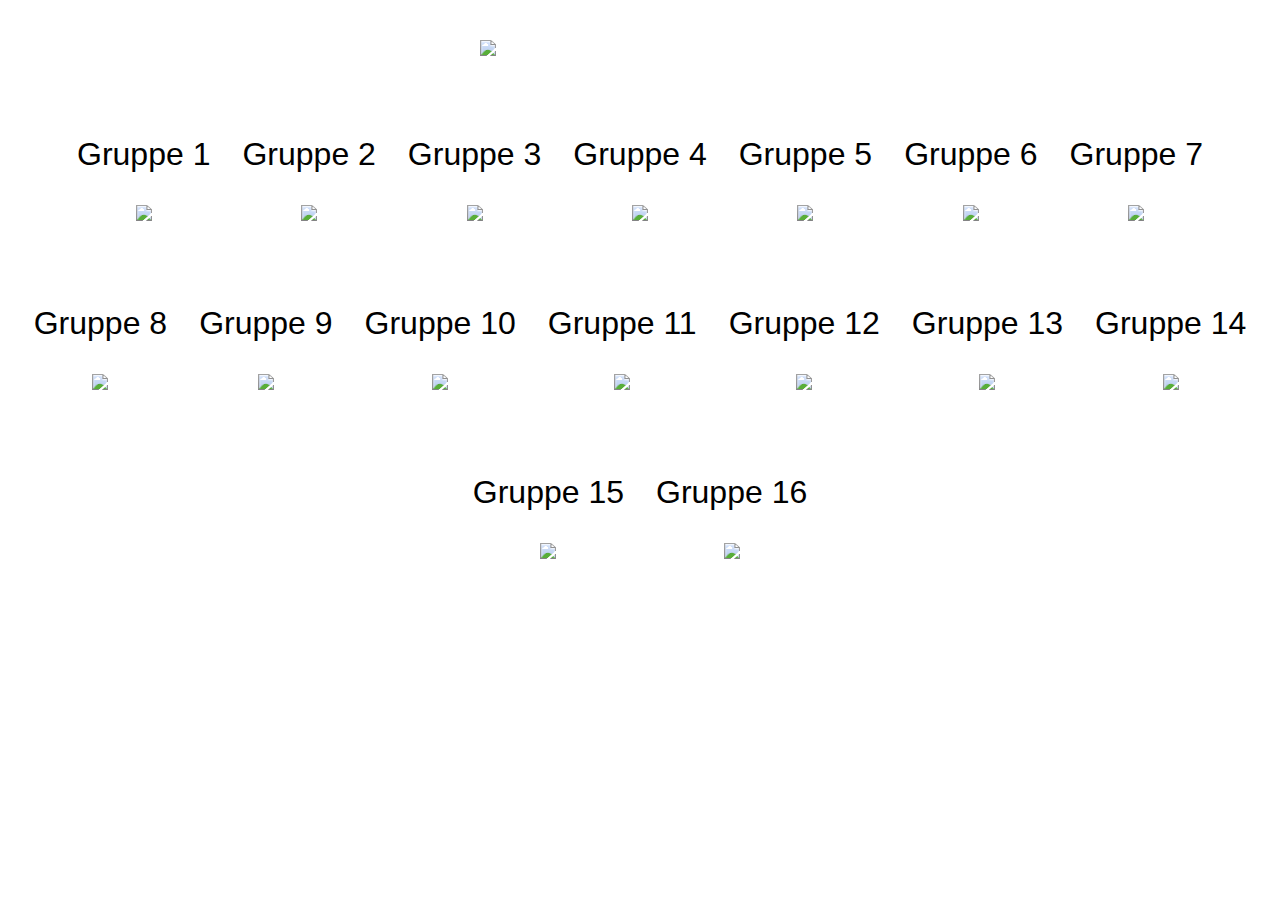
==== app/src/main/resources/static/bilder.html @ 90bf650e "bilder.html-view for oppgave 8" ====
<!DOCTYPE html>
<html>
    <head>
        <meta charset="utf-8">
        <title>AWS Workshop</title>
        <!-- Not present in the tutorial. Just for basic styling. -->
        <link rel="stylesheet" href="css/bilder.css" />
    </head>
    <body>
        <img class="logo" src="https://s3.eu-central-1.amazonaws.com/min-bucket/logo.png" />

        <div id="grupper"></div>

        <script type="text/javascript" src="js/bilder.js"></script>
    </body>
</html>
---- app/src/main/resources/static/css/bilder.css ----
body {
    padding-top: 2em;
    text-align: center;
}

.logo {
    display: block;
    margin: 0 auto 2em;
    width: 20em;
}

p {
    font-size: 2em;
    font-family: sans-serif;
    margin-bottom: 1em;
}

img {
    margin-bottom: 1em;
    max-width: 20em;
}

.gruppe {
    display: inline-block;
    margin: 1em;
}
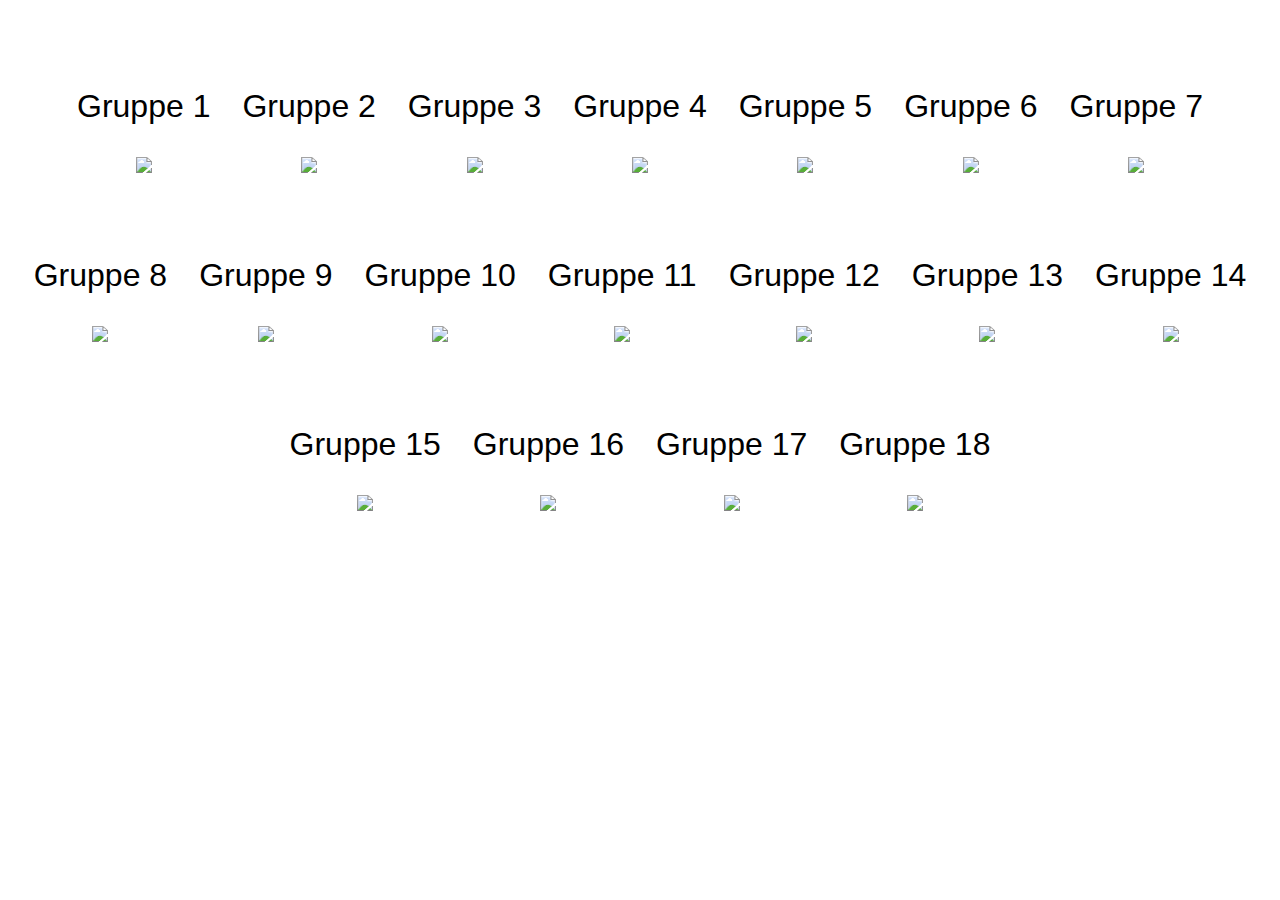
==== commit 8cfe73c6: "Fjern BEKK-logo fra bilder.html" ====
--- a/app/src/main/resources/static/bilder.html
+++ b/app/src/main/resources/static/bilder.html
@@ -7,8 +7,6 @@
         <link rel="stylesheet" href="css/bilder.css" />
     </head>
     <body>
-        <img class="logo" src="https://s3.eu-central-1.amazonaws.com/min-bucket/logo.png" />
-
         <div id="grupper"></div>
 
         <script type="text/javascript" src="js/bilder.js"></script>
